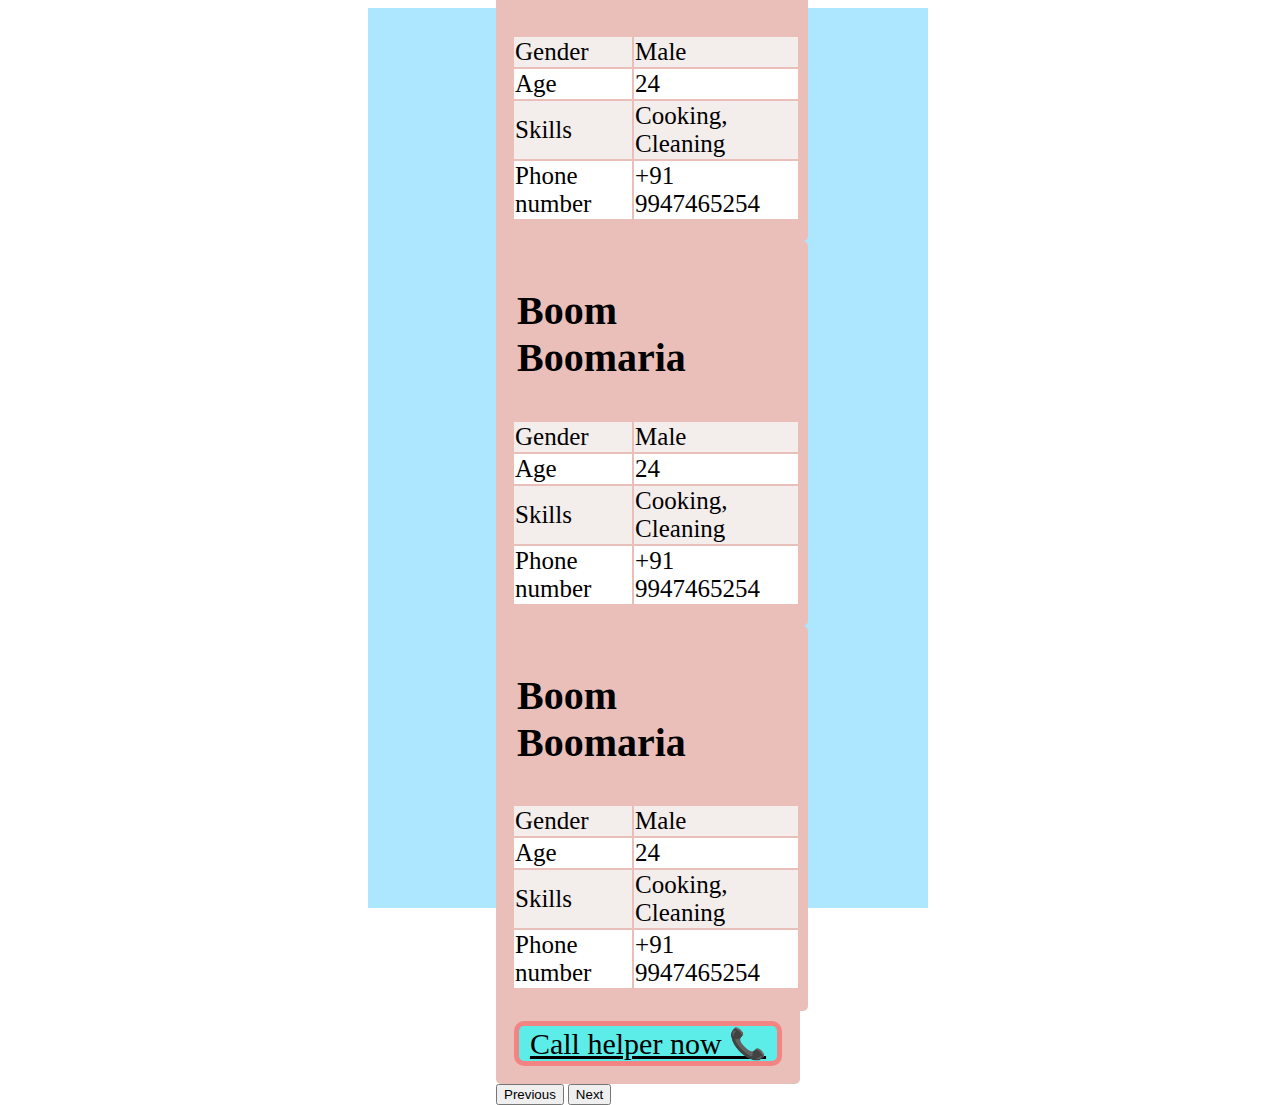
==== any-helper.html @ acc50041 "Initial commit" ====
<!DOCTYPE html>
<html lang="en" dir="ltr">
  <head>
    <link rel="stylesheet" href="male-helper.css">
    <link rel="shortcut icon" href="favicon.jpg" type="image/png">
    <link href="https://cdn.jsdelivr.net/npm/bootstrap@5.0.0-beta3/dist/css/bootstrap.min.css" rel="stylesheet" integrity="sha384-eOJMYsd53ii+scO/bJGFsiCZc+5NDVN2yr8+0RDqr0Ql0h+rP48ckxlpbzKgwra6" crossorigin="anonymous">
    <link href='https://fonts.google.com/specimen/Lexend+Deca' rel='stylesheet'>
    <meta charset="utf-8">
    <meta name="viewport" content="width=device-width, initial-scale=1">
    <title>Call-a-male-helper</title>
  </head>
  <body>
    <div class="main">
      <div id="carouselExampleInterval" class="carousel slide" data-bs-ride="carousel">
        <div class="carousel-inner box " style="width: 18rem; height: 100%;">
          <div class="carousel-item active box" data-bs-interval="200000">
            <div class="d-block w-100 ">
              <h2 class="h2-css">Boom Boomaria</h2>
                <table class="table-fonts table">
                <tr class="table-colour-1">
                  <td>Gender</td>
                  <td>Male</td>
                </tr>
                <tr class="table-colour-2">
                  <td>Age</td>
                  <td>24</td>
                </tr>
                <tr class="table-colour-1">
                  <td>Skills</td>
                  <td>Cooking, Cleaning</td>
                </tr>
                <tr class="table-colour-2">
                  <td>Phone number</td>
                  <td>+91 9947465254</td>
                </tr>
                </table>
            </div>
          </div>
          <div class="carousel-item box" data-bs-interval="200000">
            <div class="d-block w-100 ">
              <h2 class="h2-css">Boom Boomaria</h2>
                <table class="table-fonts table">
                <tr class="table-colour-1">
                  <td>Gender</td>
                  <td>Male</td>
                </tr>
                <tr class="table-colour-2">
                  <td>Age</td>
                  <td>24</td>
                </tr>
                <tr class="table-colour-1">
                  <td>Skills</td>
                  <td>Cooking, Cleaning</td>
                </tr>
                <tr class="table-colour-2">
                  <td>Phone number</td>
                  <td>+91 9947465254</td>
                </tr>
                </table>
            </div>
          </div>
          <div class="carousel-item box" data-bs-interval="200000">
            <div class="d-block w-100 ">
              <h2 class="h2-css">Boom Boomaria</h2>
                <table class="table-fonts table">
                <tr class="table-colour-1">
                  <td>Gender</td>
                  <td>Male</td>
                </tr>
                <tr class="table-colour-2">
                  <td>Age</td>
                  <td>24</td>
                </tr>
                <tr class="table-colour-1">
                  <td>Skills</td>
                  <td>Cooking, Cleaning</td>
                </tr>
                <tr class="table-colour-2">
                  <td>Phone number</td>
                  <td>+91 9947465254</td>
                </tr>
                </table>
            </div>
          </div>
          <div class="call-div">
              <a class="call-now" href="tel:5554280940">Call helper now 📞</a>
          </div>

        </div>
  <button class="carousel-control-prev" type="button" data-bs-target="#carouselExampleInterval" data-bs-slide="prev">
    <span class="carousel-control-prev-icon" aria-hidden="true"></span>
    <span class="visually-hidden">Previous</span>
  </button>
  <button class="carousel-control-next" type="button" data-bs-target="#carouselExampleInterval" data-bs-slide="next">
    <span class="carousel-control-next-icon" aria-hidden="true"></span>
    <span class="visually-hidden">Next</span>
  </button>
</div>
    </div>
  <script src="https://cdn.jsdelivr.net/npm/bootstrap@5.0.0-beta3/dist/js/bootstrap.bundle.min.js" integrity="sha384-JEW9xMcG8R+pH31jmWH6WWP0WintQrMb4s7ZOdauHnUtxwoG2vI5DkLtS3qm9Ekf" crossorigin="anonymous"></script>
  </body>
</html>
---- male-helper.css ----
body{
  width: 100%;
  height:100vh;
  justify-content:center;
  align-content: center;
  display: flex;
}
.main{
  padding: 10%;
  background-color: #ace7ff ;
  justify-content:center;
  align-content: center;
  display: flex;
  flex-direction: column;
}
.box{
  width: 100%;
  height: 100%;
  background-color: #eabfb9;
  padding: 8px;
  border-color: #f38484;
  border-radius: 5px;
  display: flex;
  flex-direction: column;
  min-width: 0;
  word-wrap: break-word;
}
.call-now{
    background-color: #5cede8 !important;
    color: black;
    border-radius: 10px;
    border-color: #f38484;
    border-width: 5px;
    border-style: solid;
    text-align: center;
    font-size: 30px;
    display: flex;
    justify-content: center;
}
.call-div{
  padding: 10px;
}
.table-fonts{
  font-size: 25px;
}
.tab{
  margin: auto;
}
.h2-css{
  font-size: 40px;
  padding: 5px;
}
.table-colour-1{
  background-color: #f3edec;
}
.table-colour-2{
  background-color: white !important;
}
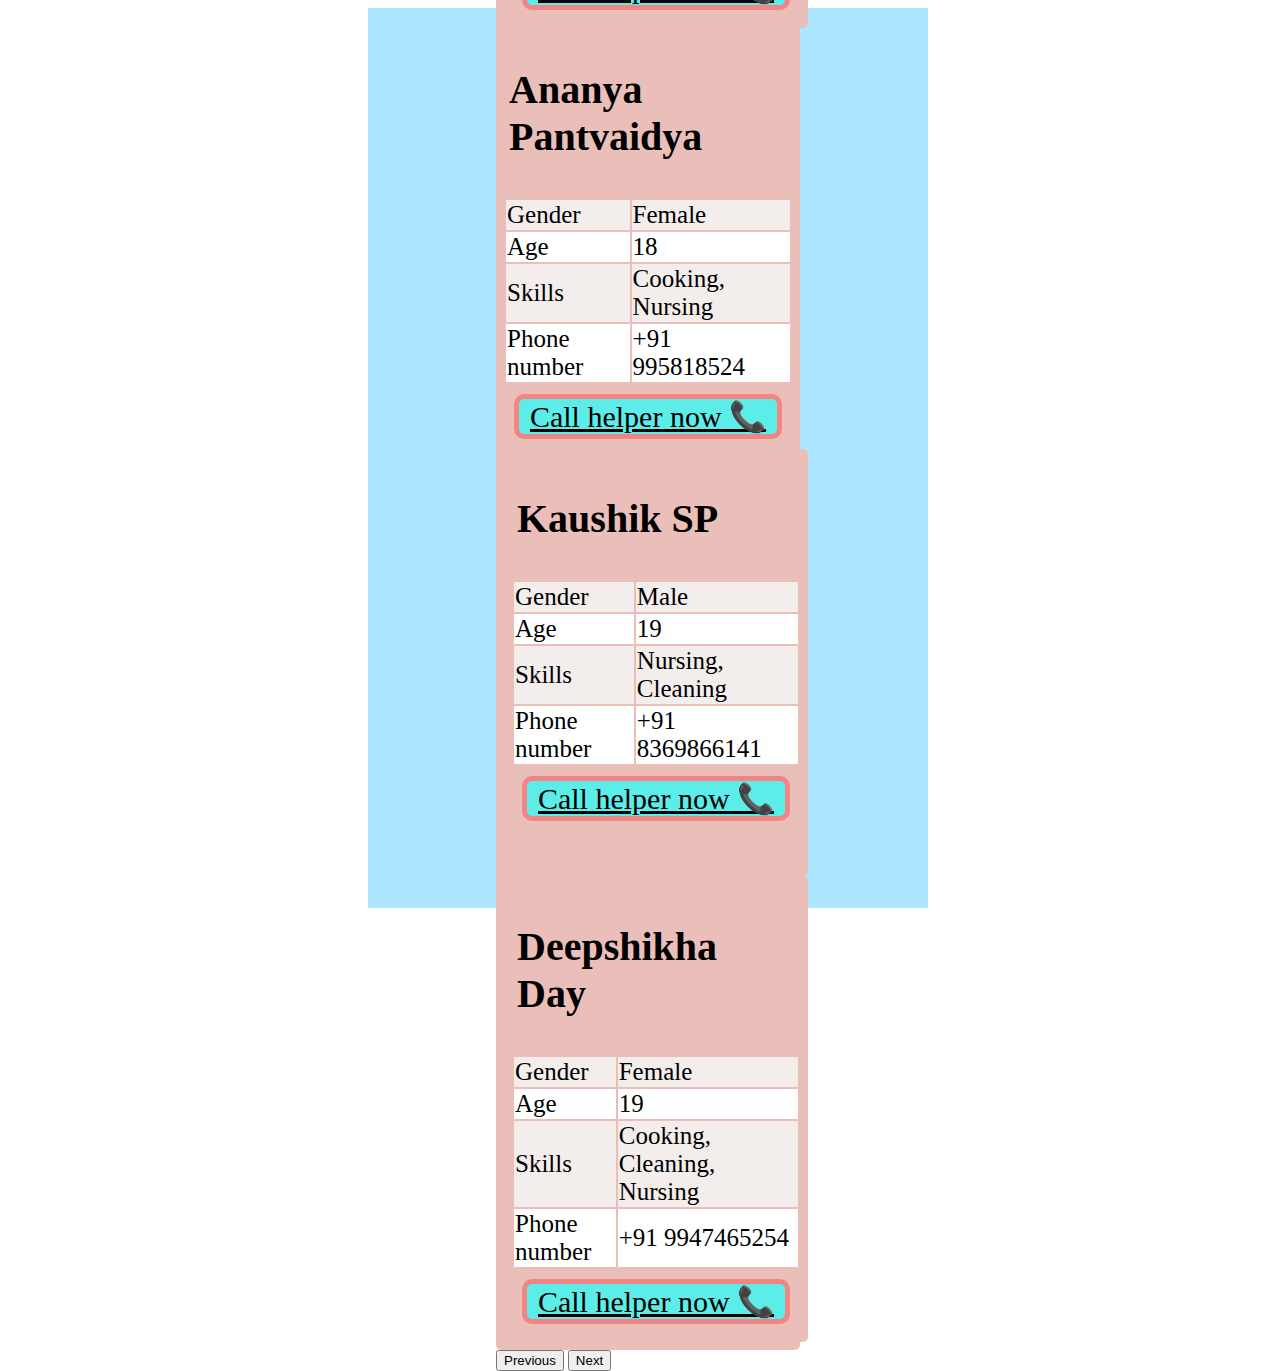
==== commit cab30502: "contact details changed" ====
--- a/any-helper.html
+++ b/any-helper.html
@@ -13,9 +13,61 @@
     <div class="main">
       <div id="carouselExampleInterval" class="carousel slide" data-bs-ride="carousel">
         <div class="carousel-inner box " style="width: 18rem; height: 100%;">
-          <div class="carousel-item active box" data-bs-interval="200000">
+            <div class="carousel-item box active box" data-bs-interval="200000">
+                <div class="d-block w-100 ">
+                  <h2 class="h2-css">Harikrishnan Nair</h2>
+                    <table class="table-fonts table">
+                    <tr class="table-colour-1">
+                      <td>Gender</td>
+                      <td>Male</td>
+                    </tr>
+                    <tr class="table-colour-2">
+                      <td>Age</td>
+                      <td>56</td>
+                    </tr>
+                    <tr class="table-colour-1">
+                      <td>Skills</td>
+                      <td>Nursing, Cooking</td>
+                    </tr>
+                    <tr class="table-colour-2">
+                      <td>Phone number</td>
+                      <td>+91 9998125254</td>
+                    </tr>
+                    </table>
+                    <div class="call-div">
+                      <a class="call-now" href="tel:5554280940">Call helper now 📞</a>
+                  </div>
+                </div>
+              </div>
+          <div class="carousel-item " data-bs-interval="200000">
             <div class="d-block w-100 ">
-              <h2 class="h2-css">Boom Boomaria</h2>
+              <h2 class="h2-css">Ananya Pantvaidya</h2>
+                <table class="table-fonts table">
+                <tr class="table-colour-1">
+                  <td>Gender</td>
+                  <td>Female</td>
+                </tr>
+                <tr class="table-colour-2">
+                  <td>Age</td>
+                  <td>18</td>
+                </tr>
+                <tr class="table-colour-1">
+                  <td>Skills</td>
+                  <td>Cooking, Nursing</td>
+                </tr>
+                <tr class="table-colour-2">
+                  <td>Phone number</td>
+                  <td>+91 995818524</td>
+                </tr>
+                </table>
+                <div class="call-div">
+                    <a class="call-now" href="tel:9958185249">Call helper now 📞</a>
+                </div>
+            </div>
+          </div>
+          <div class="carousel-item box" data-bs-interval="200000">
+            <div class="d-block w-100 ">
+              <h2 class="h2-css">Kaushik SP</h2>
                 <table class="table-fonts table">
                 <tr class="table-colour-1">
                   <td>Gender</td>
@@ -23,68 +75,49 @@
                 </tr>
                 <tr class="table-colour-2">
                   <td>Age</td>
-                  <td>24</td>
+                  <td>19</td>
                 </tr>
                 <tr class="table-colour-1">
                   <td>Skills</td>
-                  <td>Cooking, Cleaning</td>
+                  <td>Nursing, Cleaning</td>
+                </tr>
+                <tr class="table-colour-2">
+                  <td>Phone number</td>
+                  <td>+91 8369866141</td>
+                </tr>
+                </table>
+                <div class="call-div">
+                    <a class="call-now" href="tel:8369866141">Call helper now 📞</a>
+                </div>
+            </div>
+          </div>
+          <div class="carousel-item box" data-bs-interval="200000">
+            <div class="d-block w-100 ">
+              <h2 class="h2-css">Deepshikha Day</h2>
+                <table class="table-fonts table">
+                <tr class="table-colour-1">
+                  <td>Gender</td>
+                  <td>Female</td>
+                </tr>
+                <tr class="table-colour-2">
+                  <td>Age</td>
+                  <td>19</td>
+                </tr>
+                <tr class="table-colour-1">
+                  <td>Skills</td>
+                  <td>Cooking, Cleaning, Nursing</td>
                 </tr>
                 <tr class="table-colour-2">
                   <td>Phone number</td>
                   <td>+91 9947465254</td>
                 </tr>
                 </table>
+                <div class="call-div">
+                    <a class="call-now" href="tel:9947465254">Call helper now 📞</a>
+                </div>
             </div>
           </div>
-          <div class="carousel-item box" data-bs-interval="200000">
-            <div class="d-block w-100 ">
-              <h2 class="h2-css">Boom Boomaria</h2>
-                <table class="table-fonts table">
-                <tr class="table-colour-1">
-                  <td>Gender</td>
-                  <td>Male</td>
-                </tr>
-                <tr class="table-colour-2">
-                  <td>Age</td>
-                  <td>24</td>
-                </tr>
-                <tr class="table-colour-1">
-                  <td>Skills</td>
-                  <td>Cooking, Cleaning</td>
-                </tr>
-                <tr class="table-colour-2">
-                  <td>Phone number</td>
-                  <td>+91 9947465254</td>
-                </tr>
-                </table>
-            </div>
-          </div>
-          <div class="carousel-item box" data-bs-interval="200000">
-            <div class="d-block w-100 ">
-              <h2 class="h2-css">Boom Boomaria</h2>
-                <table class="table-fonts table">
-                <tr class="table-colour-1">
-                  <td>Gender</td>
-                  <td>Male</td>
-                </tr>
-                <tr class="table-colour-2">
-                  <td>Age</td>
-                  <td>24</td>
-                </tr>
-                <tr class="table-colour-1">
-                  <td>Skills</td>
-                  <td>Cooking, Cleaning</td>
-                </tr>
-                <tr class="table-colour-2">
-                  <td>Phone number</td>
-                  <td>+91 9947465254</td>
-                </tr>
-                </table>
-            </div>
-          </div>
-          <div class="call-div">
-              <a class="call-now" href="tel:5554280940">Call helper now 📞</a>
-          </div>
+
 
         </div>
   <button class="carousel-control-prev" type="button" data-bs-target="#carouselExampleInterval" data-bs-slide="prev">
